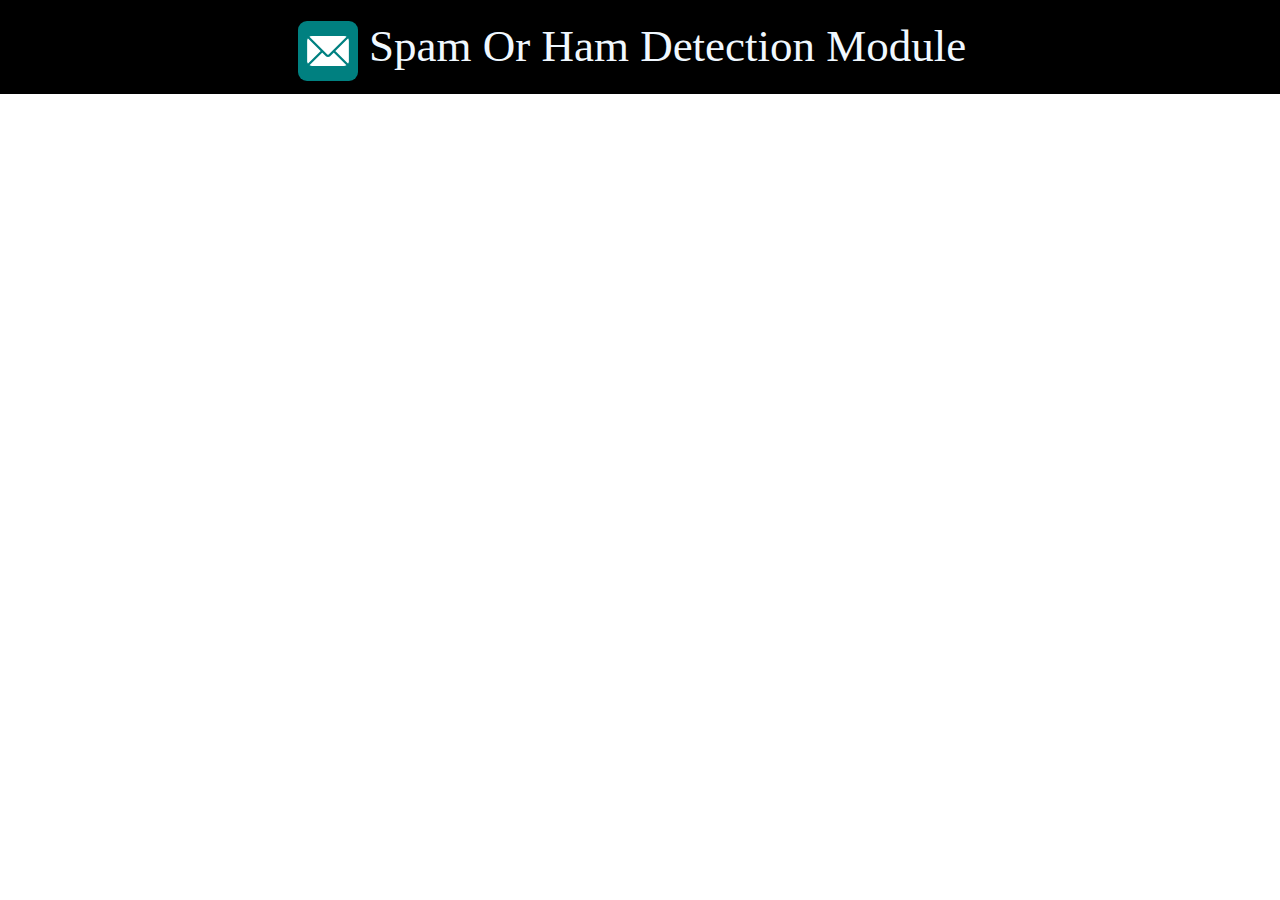
==== templates/temp.html @ b25fb87b "Created a temp template and created a navbar" ====
<!DOCTYPE html>
<html lang="en">
<head>
    <meta charset="UTF-8">
    <meta name="viewport" content="width=device-width, initial-scale=1.0">
    <title>Spam Or Detection Module</title>
    <link rel="stylesheet" href="css/bootstrap.min.css">
    <link rel="stylesheet" href="project.css">
    <link
    rel="stylesheet"
    href="https://cdn.jsdelivr.net/npm/bootstrap-icons@1.11.3/font/bootstrap-icons.min.css"
  />
</head>
<body>
    <!-- Navbar -->
      <nav class="navbar bg-body-tertiary Navbar-color ">
        <div class="container-fluid Navbar-heading">
          <a class="navbar-brand Navbar-font">
            <img src="icon_navbar.svg" alt="Logo" width="60" height="60px" class="d-inline-block align-text-top">
            Spam Or Ham Detection Module
          </a>
        </div>
      </nav>
      
</body>
</html>
---- templates/project.css ----
/*Navbar Section */
.Navbar-color{
    background-color: black !important;
}
.Navbar-heading{
    justify-content: center !important; 
}
.Navbar-font{
    color: aliceblue;
    font-family: cursive;
    font-size: 45px;
}
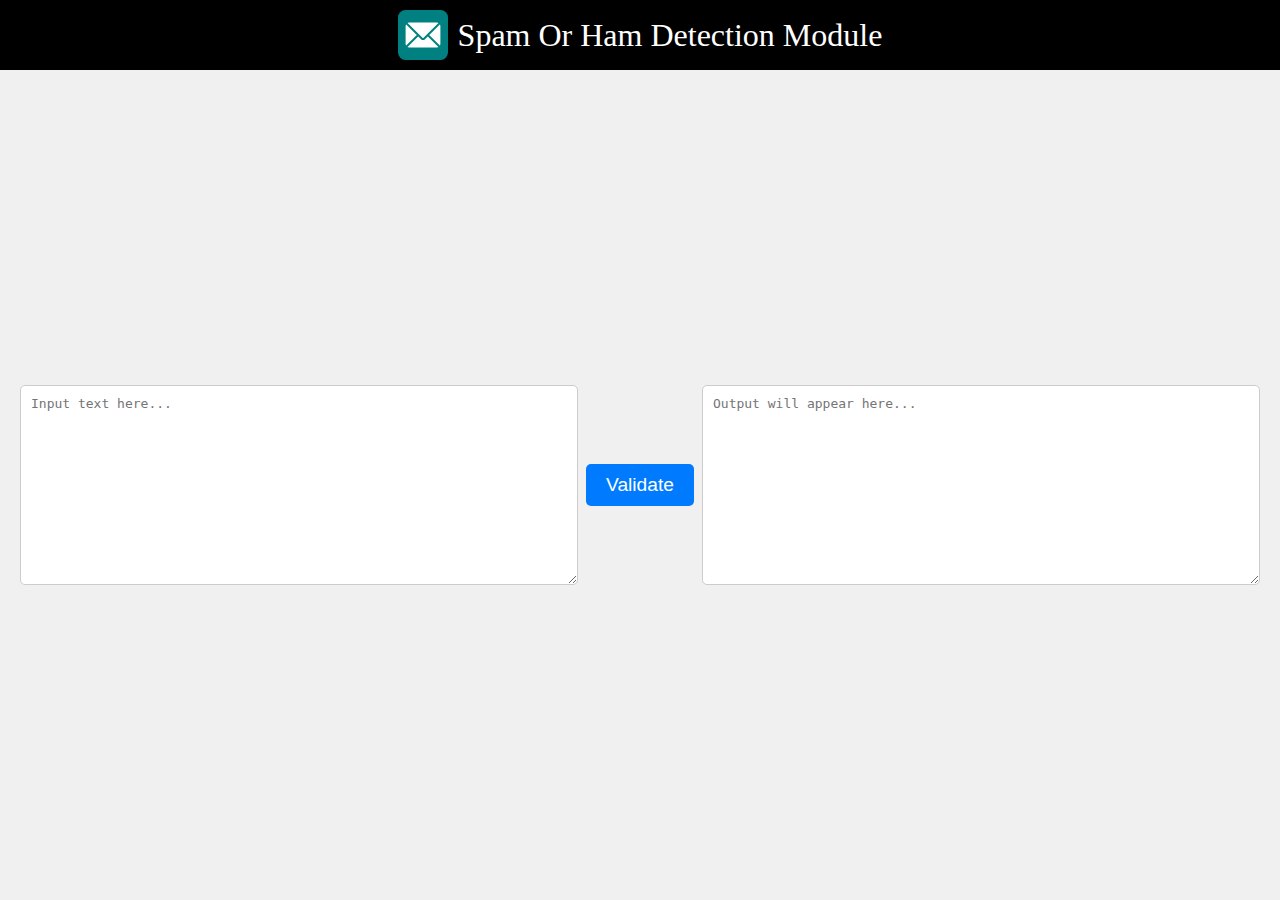
==== commit 48ab654f: "Removed Bootstrap and made it into pure css" ====
--- a/templates/temp.html
+++ b/templates/temp.html
@@ -3,24 +3,23 @@
 <head>
     <meta charset="UTF-8">
     <meta name="viewport" content="width=device-width, initial-scale=1.0">
-    <title>Spam Or Detection Module</title>
-    <link rel="stylesheet" href="css/bootstrap.min.css">
+    <title>Spam Or Ham Detection Module</title>
     <link rel="stylesheet" href="project.css">
-    <link
-    rel="stylesheet"
-    href="https://cdn.jsdelivr.net/npm/bootstrap-icons@1.11.3/font/bootstrap-icons.min.css"
-  />
 </head>
 <body>
     <!-- Navbar -->
-      <nav class="navbar bg-body-tertiary Navbar-color ">
-        <div class="container-fluid Navbar-heading">
-          <a class="navbar-brand Navbar-font">
-            <img src="icon_navbar.svg" alt="Logo" width="60" height="60px" class="d-inline-block align-text-top">
+    <nav class="navbar">
+        <a href="#" class="navbar-brand">
+            <img src="icon_navbar.svg" alt="Logo">
             Spam Or Ham Detection Module
-          </a>
-        </div>
-      </nav>
-      
+        </a>
+    </nav>
+
+    <!-- Container for Textareas and Button -->
+    <div class="content-container">
+        <textarea placeholder="Input text here..."></textarea>
+        <button>Validate</button>
+        <textarea placeholder="Output will appear here..."></textarea>
+    </div>
 </body>
-</html>+</html>
--- a/templates/project.css
+++ b/templates/project.css
@@ -1,13 +1,103 @@
-/*Navbar Section */
-.Navbar-color{
-    background-color: black !important;
-}
-.Navbar-heading{
-    justify-content: center !important; 
-}
-.Navbar-font{
-    color: aliceblue;
-    font-family: cursive;
-    font-size: 45px;
+* {
+    margin: 0;
+    padding: 0;
+    box-sizing: border-box;
 }
 
+body {
+    font-family: 'Arial', sans-serif;
+    background-color: #f0f0f0;
+    min-height: 100vh;
+    display: flex;
+    flex-direction: column;
+}
+
+/* Navbar Section */
+.navbar {
+    display: flex;
+    justify-content: center;
+    align-items: center;
+    background-color: #000;
+    color: white;
+    width: 100%;
+    padding: 10px 0;
+}
+
+.navbar-brand {
+    display: flex;
+    align-items: center;
+    text-decoration: none;
+    color: white;
+    font-size: 2em;
+    font-family: 'Comic Sans MS', cursive;
+}
+
+.navbar-brand img {
+    width: 50px;
+    height: 50px;
+    margin-right: 10px;
+}
+
+/* Container Section and Text Area Section*/
+.content-container {
+    display: flex;
+    justify-content: space-between; 
+    align-items: center;
+    width: 100%; 
+    flex-grow: 1; 
+    padding: 20px;
+}
+
+textarea {
+    width: 45%; 
+    height: 200px;
+    padding: 10px;
+    font-size: 1em;
+    border: 1px solid #ccc;
+    border-radius: 5px;
+}
+
+button {
+    padding: 10px 20px;
+    font-size: 1.2em;
+    border: none;
+    background-color: #007bff;
+    color: white;
+    cursor: pointer;
+    border-radius: 5px;
+}
+
+button:hover {
+    background-color: #0056b3;
+}
+
+/* Responsive deign for Mobile*/
+@media (max-width: 768px) {
+    .navbar {
+        padding: 15px;
+    }
+
+    .navbar-brand img {
+        width: 40px;
+        height: 40px;
+    }
+
+    .navbar-brand {
+        font-size: 1.5em;
+    }
+
+    .content-container {
+        flex-direction: column;
+        align-items: stretch; 
+    }
+
+    textarea {
+        width: 100%;
+        margin-bottom: 10px;
+    }
+
+    button {
+        width: 100%;
+        padding: 15px;
+    }
+}